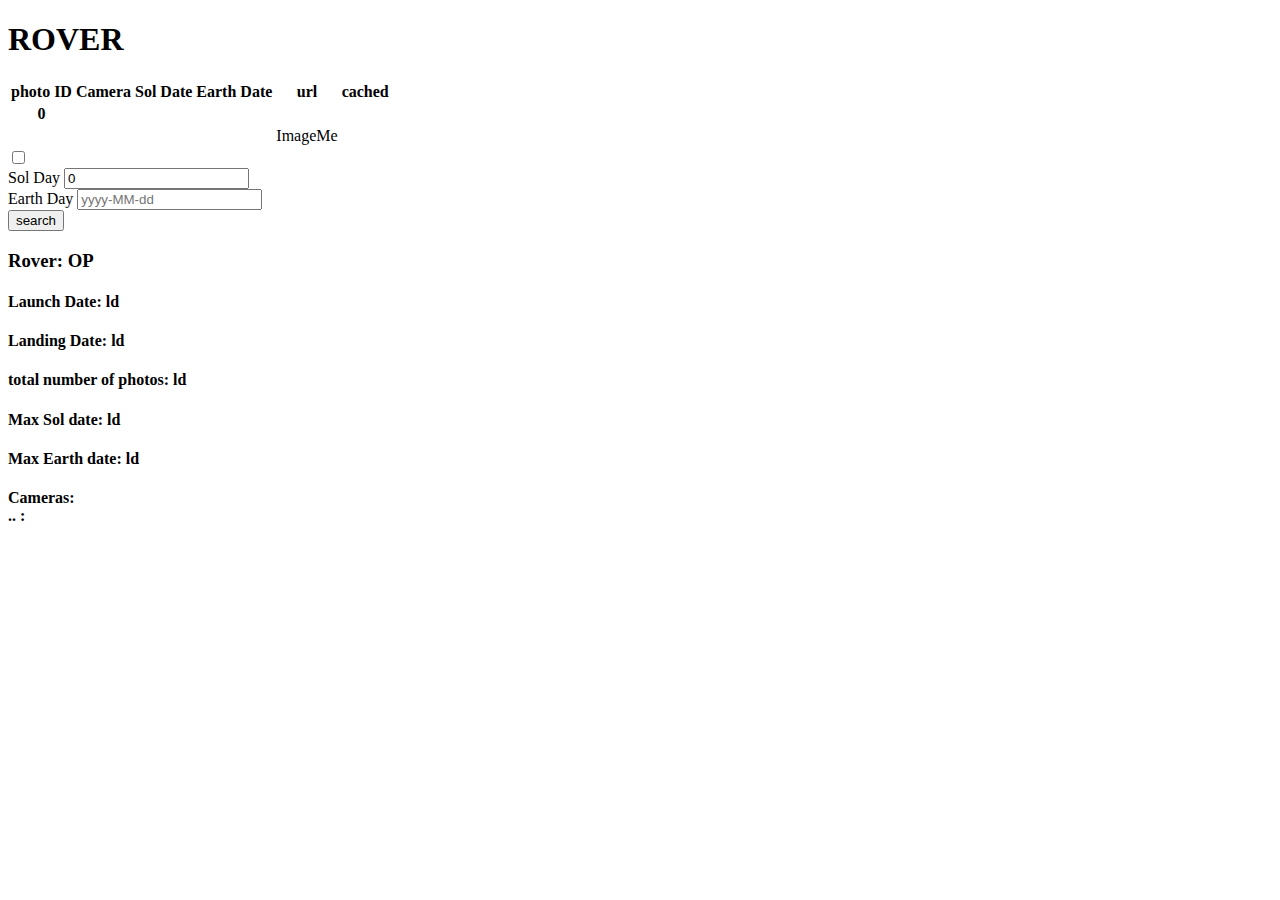
==== src/main/resources/templates/fragment/fragments.html @ 67ef7fd6 "initial commit" ====
<!DOCTYPE html>
<html lang="en" xmlns:th="http://www.thymeleaf.org">
<head>
    <meta charset="UTF-8">
    <title>Title</title>
    <!-- jQuery and JS bundle w/ Popper.js -->
    <script src="https://code.jquery.com/jquery-3.5.1.slim.min.js"
            integrity="sha384-DfXdz2htPH0lsSSs5nCTpuj/zy4C+OGpamoFVy38MVBnE+IbbVYUew+OrCXaRkfj"
            crossorigin="anonymous"></script>
    <script src="https://cdn.jsdelivr.net/npm/bootstrap@4.5.3/dist/js/bootstrap.bundle.min.js"
            integrity="sha384-ho+j7jyWK8fNQe+A12Hb8AhRq26LrZ/JpcUGGOn+Y7RsweNrtN/tE3MoK7ZeZDyx"
            crossorigin="anonymous"></script>
    <link th:href="@{/css/custom.css}" rel="stylesheet" media="screen"/>
</head>
<body>

<div id="imageList" th:fragment="imageTable(imageData, roverName)">
    <div class="row">
        <div class="col-12">
            <h1 class="tt"><span th:text="${roverName}">ROVER</span></h1>
        </div>
    </div>
    <div class="row">
        <div class="col-12">
            <table class="table">
                <thead>
                <tr>
                    <th class="tableentry" scope="col">photo ID</th>
                    <th class="tableentry" scope="col">Camera</th>
                    <th class="tableentry" scope="col">Sol Date</th>
                    <th class="tableentry" scope="col">Earth Date</th>
                    <th class="tableentry" scope="col">url</th>
                    <th class="tableentry" scope="col">cached</th>
                </tr>
                </thead>
                <tbody id="imageTableBody">
                <tr th:if="${imageData.empty}">
                    <th scope="row">0</th>
                </tr>
                <th:block th:each="image, imageIter : ${imageData}">
                    <tr th:id="${'photoID'+image.photoId}" th:index="${imageIter}">
                        <td class="tableentry" th:text="${image.photoId}"></td>
                        <td class="tableentry" th:text="${image.camera}"></td>
                        <td class="tableentry" th:text="${image.solDate}"></td>
                        <td class="tableentry" th:text="${image.earthDate}"></td>
                        <td class="tableentry">
                    <span class="tableentry">
                    <a th:href="'/getSelectedImage?photoId='+${image.photoId}" data-id='viewablePhoto'
                       th:text="${image.imageName}">ImageMe</a>
                    </span>
                        </td>
                        <td class="tableentry" th:text="${image.cached}"></td>
                        <!--    th:text="${image.imageName}"            -->
                    </tr>
                </th:block>
                </tbody>
            </table>
        </div>
    </div>

</div>
<div id="search" th:fragment="searchForm(roverData, imageSearch)">
    <div class="row">
        <div class="col-sm-1">
            <span class="tt" th:text="${roverData.name}"></span>
        </div>
    </div>
    <form id="searchForm" action="#" th:action="@{getImages}" method="get" th:object="${imageSearch}">
        <div class="form-group">
            <!--checkbox list of available camera -->
            <th:block th:each="camera:${roverData.cameras}">
                <div class="row">
                    <div class="align-content-end col-sm-1">
                        <input type="checkbox" class="form-control" th:value="${camera.cameraName}" id="selectCamera"/>
                    </div>
                    <div class="align-content-start col-sm-1">
                        <label class="tt" th:text="${camera.cameraName}"></label>
                    </div>
                </div>
            </th:block>
            <div class="row">
                <div class="col-sm-1">
                    <!-- sol search date -->
                    <label class="label" for="solDateStart">Sol Day</label>
                    <input value="0" min="0" th:max="${roverData.maxSol}" type="number" placeholder="Integer"
                           class="form-control" id="solDateStart" th:field="*{solDateStart}"/>
                </div>
                <div class="col-sm-2">
                    <!-- earth date search date -->
                    <label class="label" for="earthdatestart">Earth Day</label>
                    <input id="earthdatestart" placeholder="yyyy-MM-dd" type="text" class="form-control"
                           th:fiel="*{earthDateStart}"/>
                </div>
            </div>
            <div class="row">
                <div class="col">
                    <input type="submit" id="searchButton" value="search"/>
                </div>
            </div>
        </div>
    </form>
</div>


<div id="roverdetailblock" th:fragment="roverdetails(roverData)">
    <div class="row">
        <div class="col align-content-start">
            <h3>
                <span class="tt">Rover: </span>
                <span class="tt" th:text="${roverData.name}">OP</span>
            </h3>
        </div>
    </div>
    <div class="row">
        <div class="col align-content-start">
            <h4>
                <span class="tt">Launch Date: </span>
                <span class="tt" th:text="${roverData.launchDate}">ld</span>
            </h4>
        </div>
    </div>
    <div class="row">
        <div class="col align-content-start">
            <h4>
                <span class="tt">Landing Date: </span>
                <span class="tt" th:text="${roverData.landingDate}">ld</span>
            </h4>
        </div>
    </div>
    <div class="row">
        <div class="col align-content-start">
            <h4>
                <span class="tt">total number of photos: </span>
                <span class="tt" th:text="${roverData.totalPhotos}">ld</span>
            </h4>
        </div>
    </div>
    <div class="row">
        <div class="col align-content-start">
            <h4>
                <span class="tt">Max Sol date: </span>
                <span class="tt" th:text="${roverData.maxSol}">ld</span>
            </h4>
        </div>
    </div>
    <div class="row">
        <div class="col align-content-start">
            <h4>
                <span class="tt">Max Earth date: </span>
                <span class="tt" th:text="${roverData.maxDate}">ld</span>
            </h4>
        </div>
    </div>
    <div class="row">
        <div class="col align-content-start">
            <h4>
                <div class="row">
                    <span class="tt">Cameras: </span>
                </div>

                <div class="row">
                    <div class="col">
                        <span th:text="${roverData.cameraDisplay}" class="tt">..</span><span> : </span>
                    </div>
                </div>
            </h4>
        </div>
    </div>
</div>
</body>
</html>
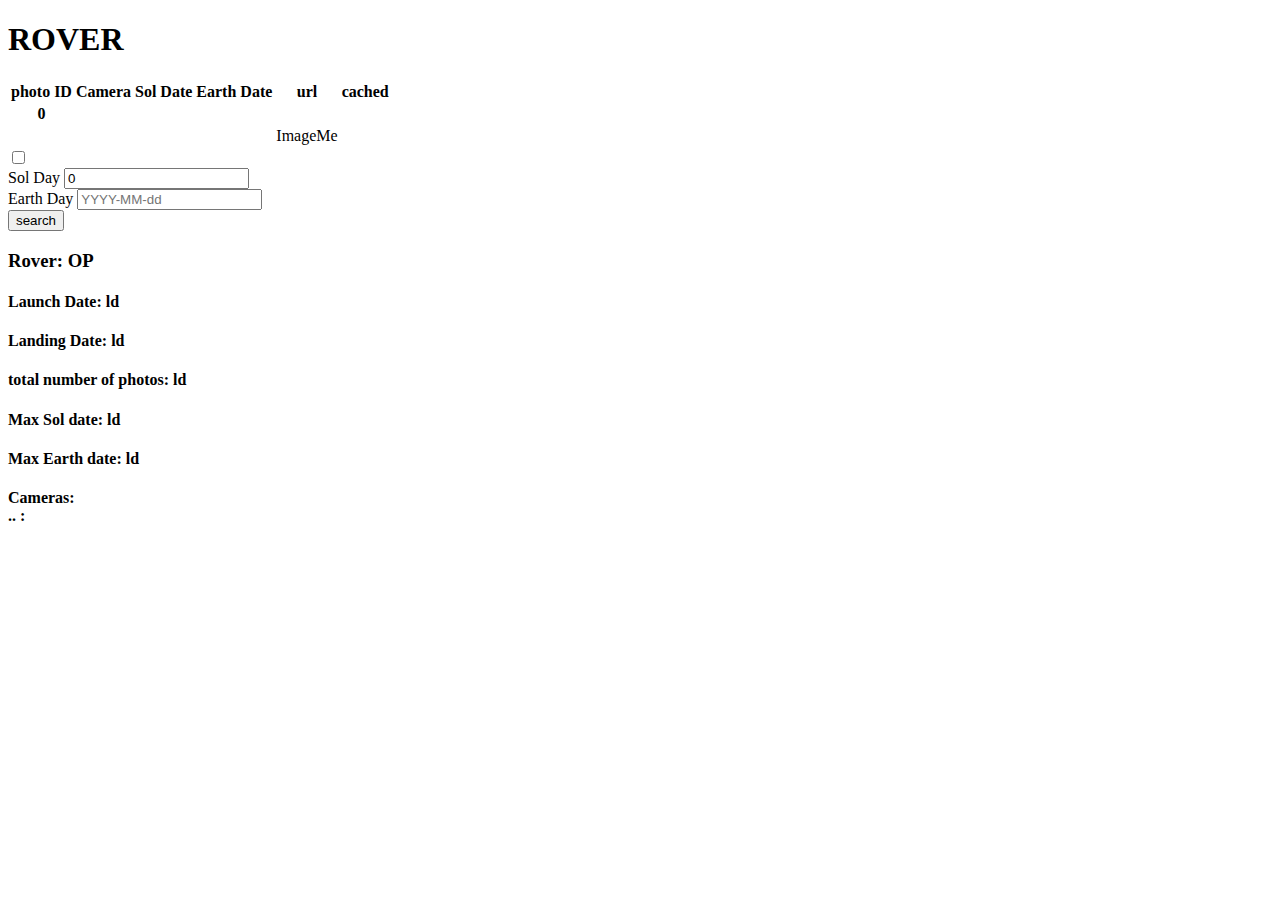
==== commit 55fa6ece: "earthdate added and format and boundries" ====
--- a/src/main/resources/templates/fragment/fragments.html
+++ b/src/main/resources/templates/fragment/fragments.html
@@ -83,13 +83,14 @@
                     <!-- sol search date -->
                     <label class="label" for="solDateStart">Sol Day</label>
                     <input value="0" min="0" th:max="${roverData.maxSol}" type="number" placeholder="Integer"
-                           class="form-control" id="solDateStart" th:field="*{solDateStart}"/>
+                           class="form-control" id="solDateStart" th:field="*{solDateStart}"
+                            data-toggle="tooltip" data-placement="top" title="From 0 - max not used if Earth date set"/>
                 </div>
                 <div class="col-sm-2">
                     <!-- earth date search date -->
                     <label class="label" for="earthdatestart">Earth Day</label>
-                    <input id="earthdatestart" placeholder="yyyy-MM-dd" type="text" class="form-control"
-                           th:fiel="*{earthDateStart}"/>
+                    <input id="earthdatestart" placeholder="YYYY-MM-dd" type="text" class="form-control"
+                           th:field="*{earthDateStart}"/>
                 </div>
             </div>
             <div class="row">
@@ -123,7 +124,7 @@
         <div class="col align-content-start">
             <h4>
                 <span class="tt">Landing Date: </span>
-                <span class="tt" th:text="${roverData.landingDate}">ld</span>
+                <span class="tt" id="minEarth" th:text="${roverData.landingDate}">ld</span>
             </h4>
         </div>
     </div>
@@ -139,7 +140,7 @@
         <div class="col align-content-start">
             <h4>
                 <span class="tt">Max Sol date: </span>
-                <span class="tt" th:text="${roverData.maxSol}">ld</span>
+                <span class="tt" id="maxSol" th:text="${roverData.maxSol}">ld</span>
             </h4>
         </div>
     </div>
@@ -147,7 +148,7 @@
         <div class="col align-content-start">
             <h4>
                 <span class="tt">Max Earth date: </span>
-                <span class="tt" th:text="${roverData.maxDate}">ld</span>
+                <span class="tt" id="maxEarth" th:text="${roverData.maxDate}">ld</span>
             </h4>
         </div>
     </div>
